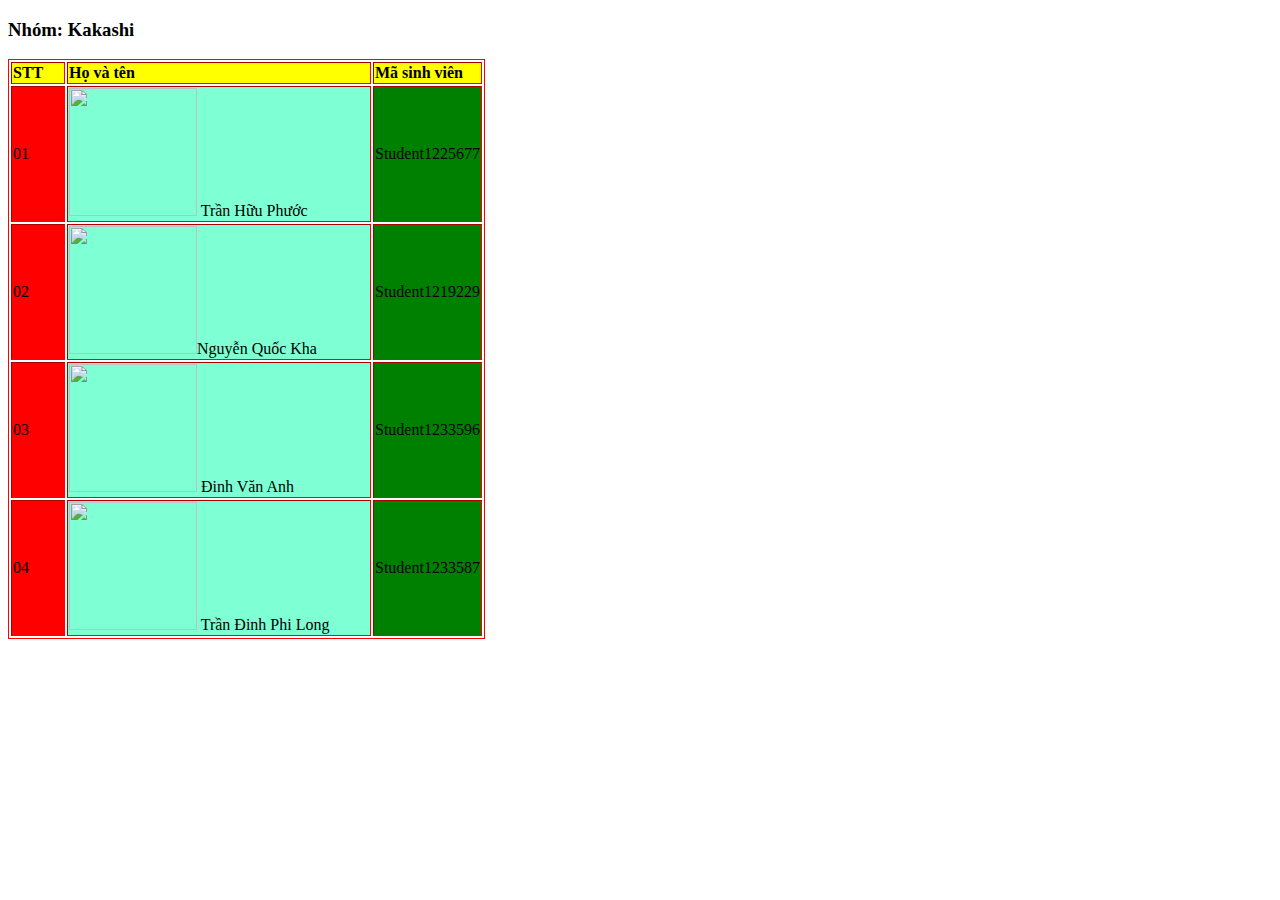
==== index.html @ 65c8c21d "taometroi" ====
<!DOCTYPE html>
<html lang="en">
<head>
    <meta charset="UTF-8">
    <link rel="stylesheet" href="kakashi.css">
    <link rel="stylesheet" href="<link rel="stylesheet" href="https://maxcdn.bootstrapcdn.com/bootstrap/4.0.0/css/bootstrap.min.css" integrity="sha384-Gn5384xqQ1aoWXA+058RXPxPg6fy4IWvTNh0E263XmFcJlSAwiGgFAW/dAiS6JXm" crossorigin="anonymous"">

</head>
<body>
      <h3>Nhóm: Kakashi</h3>
<div>
    <table border="3" id="table">
        <tr id="cot1">
            <td width="50" id="stt"><b>STT</b></td>
            <td width="300" id="hovaten"><b>Họ và tên</b></td>
            <td id="masinhvien"><b>Mã sinh viên</b></td>
        </tr>
        <tr id="cot2">
            <td id="contentstt">01</td>
            <td id="ten"><img src="http://bit.ly/34d6TUJ" width="128" height="128"> Trần Hữu Phước</td>
            <td id="contentmsv">Student1225677</td>
        </tr>
        <tr id="cot3">
            <td id="contentstt">02</td>
            <td id="ten"><img src="https://scontent.fsgn2-1.fna.fbcdn.net/v/t1.15752-9/53111248_432333160843187_8096403108357210112_n.jpg?_nc_cat=107&_nc_ohc=N2J0aei22U0AQmLQO62L-eH2Q2ZMVF4iNWCgOKDnzt9bw2sQPDjONs4vA&_nc_ht=scontent.fsgn2-1.fna&oh=a6ff3f93252c0d8cf4b216f3732438df&oe=5E7F62A6" width="128" height="128">Nguyễn Quốc Kha</td>
            <td id="contentmsv">Student1219229</td>
        </tr>
        <tr id="cot4">
            <td id="contentstt">03</td>
            <td id="ten"><img src="https://scontent.fsgn5-4.fna.fbcdn.net/v/t1.15752-9/78754165_2451959195065100_3297506951625179136_n.jpg?_nc_cat=102&_nc_ohc=rsfgSisjJUAAQnuGOQiiXj_PUxI8gHmNqn-l2BYh3b42h5fDUqGAMcirQ&_nc_ht=scontent.fsgn5-4.fna&oh=d215e3aa551a04769552b9bc31339d81&oe=5E8913A0" width="128" height="128"> Đinh Văn Anh</td>
            <td id="contentmsv">Student1233596</td>
        </tr>
        <tr id="cot5">
            <td id="contentstt">04</td>
            <td id="ten"><img src="https://scontent.fsgn5-2.fna.fbcdn.net/v/t1.0-9/44675098_366068740798901_9178908963448553472_n.jpg?_nc_cat=105&_nc_ohc=o1l1ieRGtesAQnl3t2pwUmgtSk9T5Akgxq-MDubVCGyVKbJSPD7TIGNKw&_nc_ht=scontent.fsgn5-2.fna&oh=177c70451509ccfd38fa6dabeb3867cc&oe=5E512C77" width="128" height="128"> Trần Đinh Phi Long</td>
            <td id="contentmsv">Student1233587</td>
        </tr>
    </table>
</div>
</body>
</html>
---- kakashi.css ----
#table{
    border: 1px solid red;
}
#stt{
    background-color: yellow;
}
#hovaten{
    background-color: yellow;
}
#masinhvien{
    background-color: yellow;
}
#contentmsv{
    background-color: green;
    font-family: lato;
}
#contentstt{
    background-color: red;
}
#ten{
    background-color: aquamarine;
}
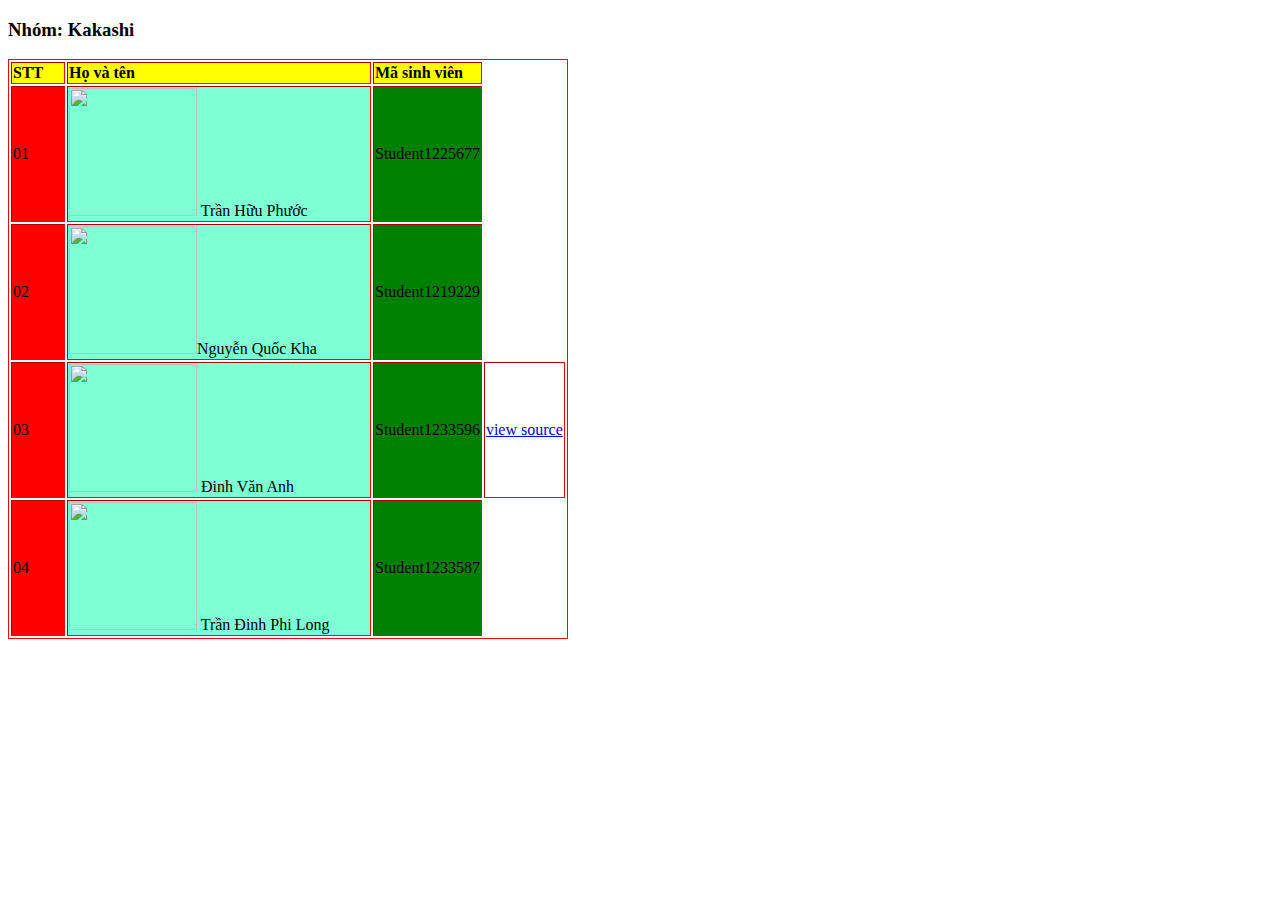
==== commit c4affc47: "view" ====
--- a/index.html
+++ b/index.html
@@ -29,6 +29,9 @@
             <td id="contentstt">03</td>
             <td id="ten"><img src="https://scontent.fsgn5-4.fna.fbcdn.net/v/t1.15752-9/78754165_2451959195065100_3297506951625179136_n.jpg?_nc_cat=102&_nc_ohc=rsfgSisjJUAAQnuGOQiiXj_PUxI8gHmNqn-l2BYh3b42h5fDUqGAMcirQ&_nc_ht=scontent.fsgn5-4.fna&oh=d215e3aa551a04769552b9bc31339d81&oe=5E8913A0" width="128" height="128"> Đinh Văn Anh</td>
             <td id="contentmsv">Student1233596</td>
+            <td>
+                <a href="https://github.com/Senjukima-byte/Readme">view source</a>
+            </td>
         </tr>
         <tr id="cot5">
             <td id="contentstt">04</td>
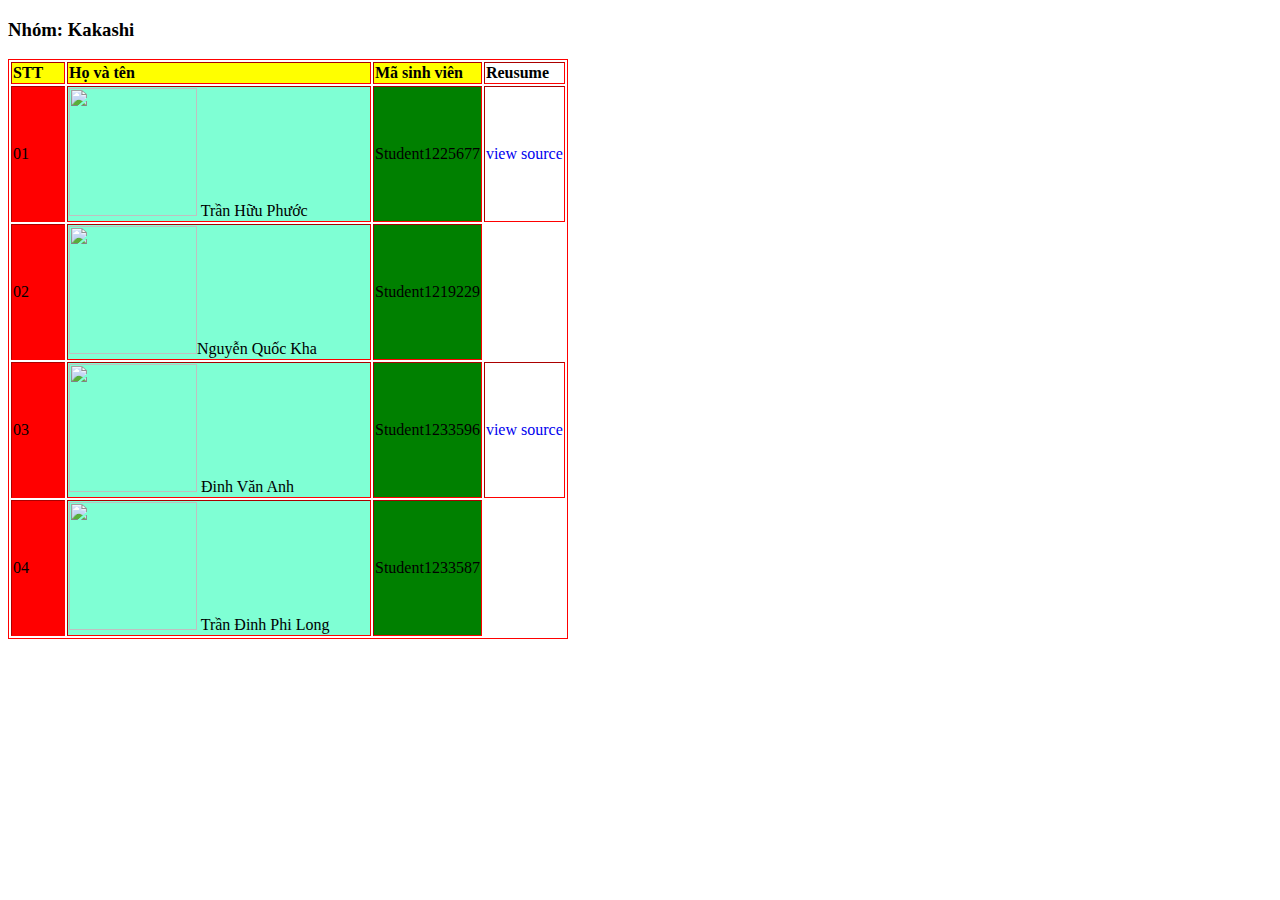
==== commit f49404e6: "view source" ====
--- a/index.html
+++ b/index.html
@@ -14,11 +14,13 @@
             <td width="50" id="stt"><b>STT</b></td>
             <td width="300" id="hovaten"><b>Họ và tên</b></td>
             <td id="masinhvien"><b>Mã sinh viên</b></td>
+            <td><b>Reusume</b></td>
         </tr>
         <tr id="cot2">
             <td id="contentstt">01</td>
             <td id="ten"><img src="http://bit.ly/34d6TUJ" width="128" height="128"> Trần Hữu Phước</td>
             <td id="contentmsv">Student1225677</td>
+            <td><a href="http://bit.ly/2KZ14Th" id="github">view source</a></td>
         </tr>
         <tr id="cot3">
             <td id="contentstt">02</td>
@@ -30,7 +32,7 @@
             <td id="ten"><img src="https://scontent.fsgn5-4.fna.fbcdn.net/v/t1.15752-9/78754165_2451959195065100_3297506951625179136_n.jpg?_nc_cat=102&_nc_ohc=rsfgSisjJUAAQnuGOQiiXj_PUxI8gHmNqn-l2BYh3b42h5fDUqGAMcirQ&_nc_ht=scontent.fsgn5-4.fna&oh=d215e3aa551a04769552b9bc31339d81&oe=5E8913A0" width="128" height="128"> Đinh Văn Anh</td>
             <td id="contentmsv">Student1233596</td>
             <td>
-                <a href="https://github.com/Senjukima-byte/Readme">view source</a>
+                <a href="https://github.com/Senjukima-byte/Readme" id="github">view source</a>
             </td>
         </tr>
         <tr id="cot5">
--- a/kakashi.css
+++ b/kakashi.css
@@ -19,4 +19,8 @@
 }
 #ten{
     background-color: aquamarine;
+}
+#github{
+    text-decoration: none;
+
 }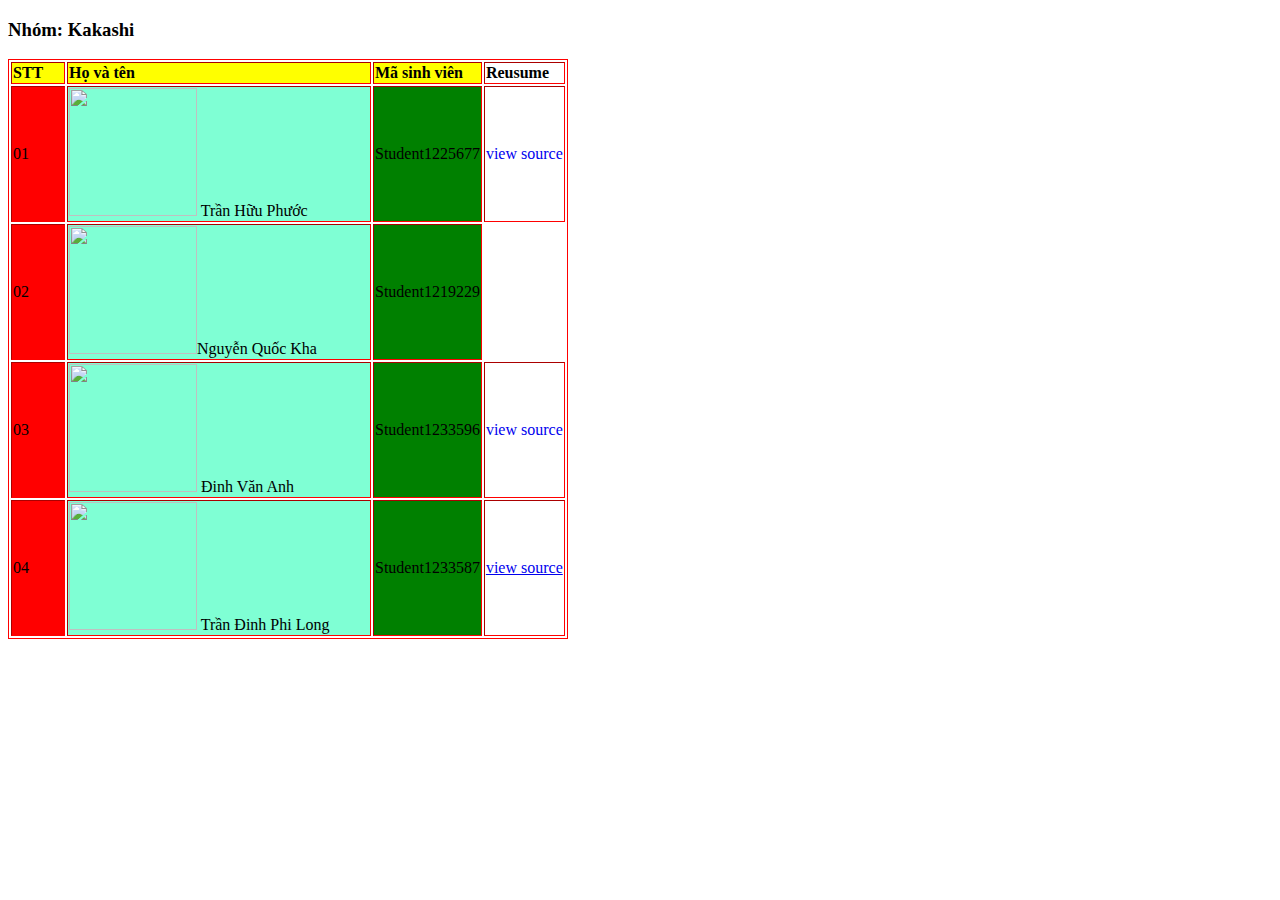
==== commit d830b44a: "v s" ====
--- a/index.html
+++ b/index.html
@@ -39,6 +39,7 @@
             <td id="contentstt">04</td>
             <td id="ten"><img src="https://scontent.fsgn5-2.fna.fbcdn.net/v/t1.0-9/44675098_366068740798901_9178908963448553472_n.jpg?_nc_cat=105&_nc_ohc=o1l1ieRGtesAQnl3t2pwUmgtSk9T5Akgxq-MDubVCGyVKbJSPD7TIGNKw&_nc_ht=scontent.fsgn5-2.fna&oh=177c70451509ccfd38fa6dabeb3867cc&oe=5E512C77" width="128" height="128"> Trần Đinh Phi Long</td>
             <td id="contentmsv">Student1233587</td>
+            <td><a href="https://github.com/longken2124/LongKen"> view source </a></td>
         </tr>
     </table>
 </div>
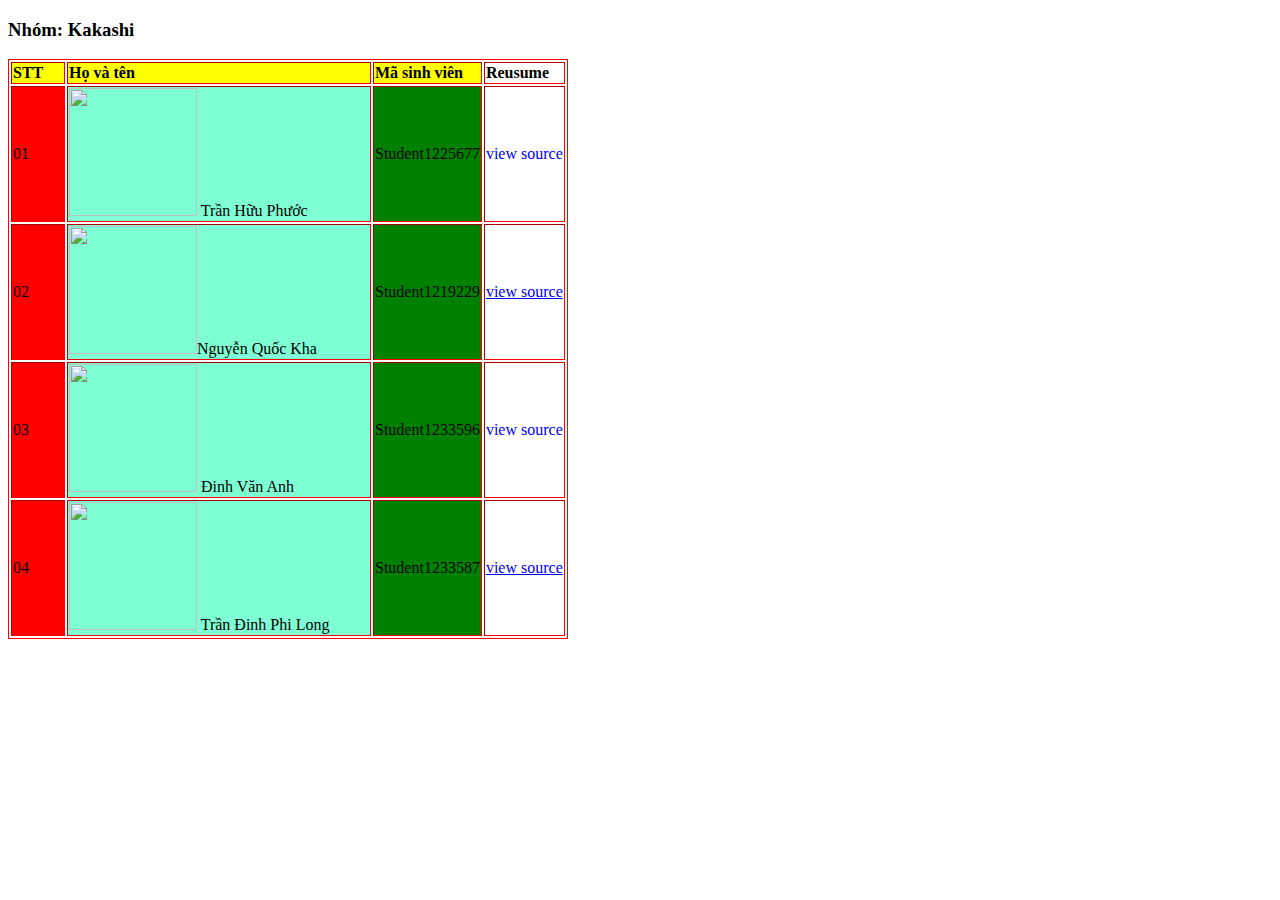
==== commit c3cae60c: "VSQK" ====
--- a/index.html
+++ b/index.html
@@ -26,6 +26,7 @@
             <td id="contentstt">02</td>
             <td id="ten"><img src="https://scontent.fsgn2-1.fna.fbcdn.net/v/t1.15752-9/53111248_432333160843187_8096403108357210112_n.jpg?_nc_cat=107&_nc_ohc=N2J0aei22U0AQmLQO62L-eH2Q2ZMVF4iNWCgOKDnzt9bw2sQPDjONs4vA&_nc_ht=scontent.fsgn2-1.fna&oh=a6ff3f93252c0d8cf4b216f3732438df&oe=5E7F62A6" width="128" height="128">Nguyễn Quốc Kha</td>
             <td id="contentmsv">Student1219229</td>
+            <td><a href="https://github.com/KhaLA62/QKha0312"> view source </a></td>
         </tr>
         <tr id="cot4">
             <td id="contentstt">03</td>
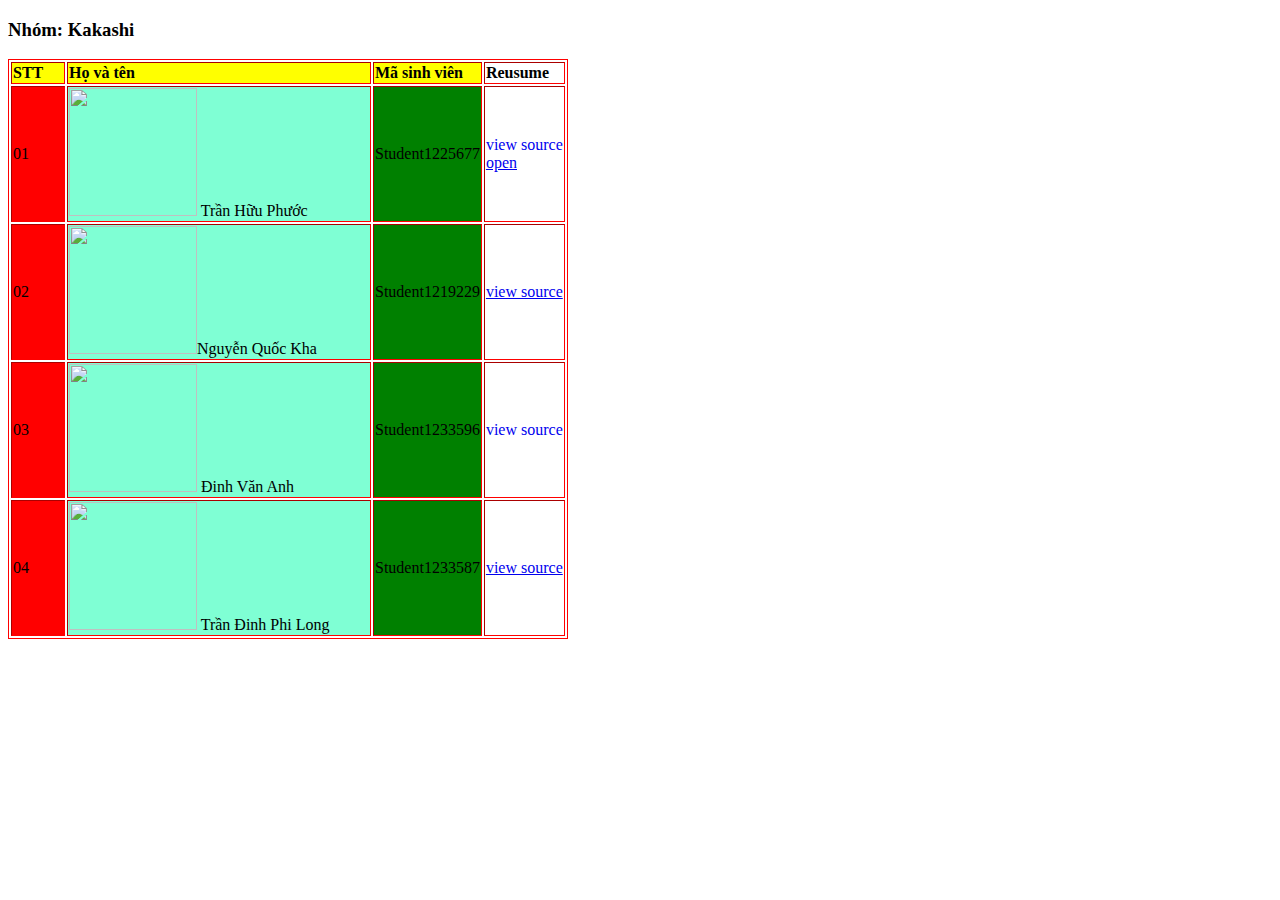
==== commit 4559bf06: "link phuoc resume" ====
--- a/index.html
+++ b/index.html
@@ -20,7 +20,11 @@
             <td id="contentstt">01</td>
             <td id="ten"><img src="http://bit.ly/34d6TUJ" width="128" height="128"> Trần Hữu Phước</td>
             <td id="contentmsv">Student1225677</td>
-            <td><a href="http://bit.ly/2KZ14Th" id="github">view source</a></td>
+            <td>
+                <a href="https://github.com/tranhuuhphuoc234/phuoctran123" id="github">view source</a>
+                <br>
+                <a href="resume\git_cloned\phuoctran123\index.html">open</a>
+            </td>
         </tr>
         <tr id="cot3">
             <td id="contentstt">02</td>
@@ -40,6 +44,7 @@
             <td id="contentstt">04</td>
             <td id="ten"><img src="https://scontent.fsgn5-2.fna.fbcdn.net/v/t1.0-9/44675098_366068740798901_9178908963448553472_n.jpg?_nc_cat=105&_nc_ohc=o1l1ieRGtesAQnl3t2pwUmgtSk9T5Akgxq-MDubVCGyVKbJSPD7TIGNKw&_nc_ht=scontent.fsgn5-2.fna&oh=177c70451509ccfd38fa6dabeb3867cc&oe=5E512C77" width="128" height="128"> Trần Đinh Phi Long</td>
             <td id="contentmsv">Student1233587</td>
+
             <td><a href="https://github.com/longken2124/LongKen"> view source </a></td>
         </tr>
     </table>
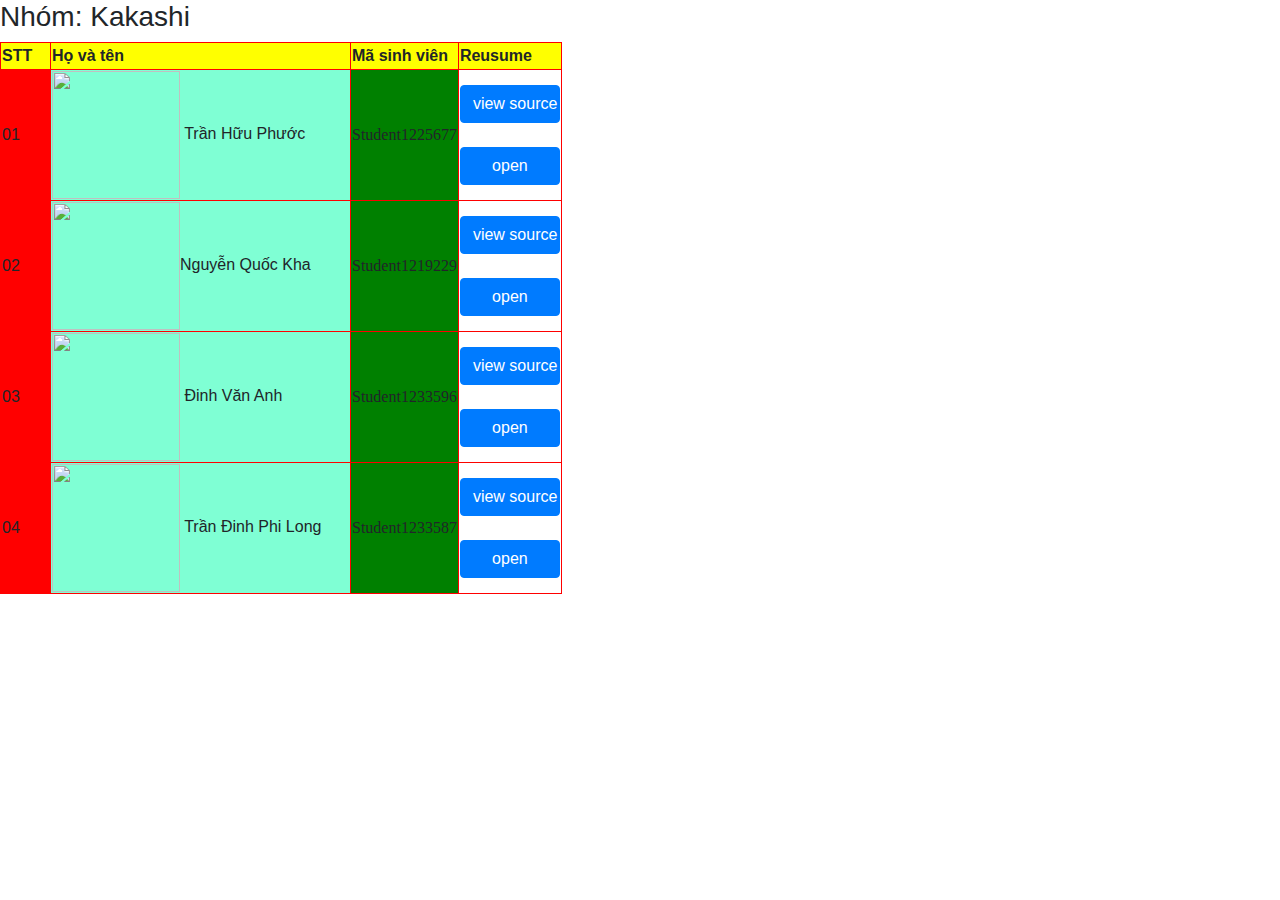
==== commit 0b972d85: "Phuoc fix table" ====
--- a/index.html
+++ b/index.html
@@ -3,8 +3,7 @@
 <head>
     <meta charset="UTF-8">
     <link rel="stylesheet" href="kakashi.css">
-    <link rel="stylesheet" href="<link rel="stylesheet" href="https://maxcdn.bootstrapcdn.com/bootstrap/4.0.0/css/bootstrap.min.css" integrity="sha384-Gn5384xqQ1aoWXA+058RXPxPg6fy4IWvTNh0E263XmFcJlSAwiGgFAW/dAiS6JXm" crossorigin="anonymous"">
-
+    <link rel="stylesheet" href="https://maxcdn.bootstrapcdn.com/bootstrap/4.0.0/css/bootstrap.min.css" integrity="sha384-Gn5384xqQ1aoWXA+058RXPxPg6fy4IWvTNh0E263XmFcJlSAwiGgFAW/dAiS6JXm" crossorigin="anonymous">
 </head>
 <body>
       <h3>Nhóm: Kakashi</h3>
@@ -14,38 +13,49 @@
             <td width="50" id="stt"><b>STT</b></td>
             <td width="300" id="hovaten"><b>Họ và tên</b></td>
             <td id="masinhvien"><b>Mã sinh viên</b></td>
-            <td><b>Reusume</b></td>
+            <td id="resume"><b>Reusume</b></td>
         </tr>
         <tr id="cot2">
             <td id="contentstt">01</td>
             <td id="ten"><img src="http://bit.ly/34d6TUJ" width="128" height="128"> Trần Hữu Phước</td>
             <td id="contentmsv">Student1225677</td>
             <td>
-                <a href="https://github.com/tranhuuhphuoc234/phuoctran123" id="github">view source</a>
+                <a href="https://github.com/tranhuuhphuoc234/phuoctran123" id="github"><button type="button" class="btn btn-primary" style="width: 100px">view source</button></a>
                 <br>
-                <a href="resume\git_cloned\phuoctran123\index.html">open</a>
+                <br>
+                <a href="resume\git_cloned\phuoctran123\index.html"><button type="button" class="btn btn-primary" style="width: 100px">open</button></a>
             </td>
         </tr>
         <tr id="cot3">
             <td id="contentstt">02</td>
             <td id="ten"><img src="https://scontent.fsgn2-1.fna.fbcdn.net/v/t1.15752-9/53111248_432333160843187_8096403108357210112_n.jpg?_nc_cat=107&_nc_ohc=N2J0aei22U0AQmLQO62L-eH2Q2ZMVF4iNWCgOKDnzt9bw2sQPDjONs4vA&_nc_ht=scontent.fsgn2-1.fna&oh=a6ff3f93252c0d8cf4b216f3732438df&oe=5E7F62A6" width="128" height="128">Nguyễn Quốc Kha</td>
             <td id="contentmsv">Student1219229</td>
-            <td><a href="https://github.com/KhaLA62/QKha0312"> view source </a></td>
+            <td><a href="https://github.com/KhaLA62/QKha0312"><button type="button" class="btn btn-primary" style="width: 100px">view source</button></a>
+                <br>
+                <br>
+            <a href=""><button type="button" class="btn btn-primary" style="width: 100px">open</button></a>
+            </td>
         </tr>
         <tr id="cot4">
             <td id="contentstt">03</td>
             <td id="ten"><img src="https://scontent.fsgn5-4.fna.fbcdn.net/v/t1.15752-9/78754165_2451959195065100_3297506951625179136_n.jpg?_nc_cat=102&_nc_ohc=rsfgSisjJUAAQnuGOQiiXj_PUxI8gHmNqn-l2BYh3b42h5fDUqGAMcirQ&_nc_ht=scontent.fsgn5-4.fna&oh=d215e3aa551a04769552b9bc31339d81&oe=5E8913A0" width="128" height="128"> Đinh Văn Anh</td>
             <td id="contentmsv">Student1233596</td>
-            <td>
-                <a href="https://github.com/Senjukima-byte/Readme" id="github">view source</a>
+            <td><a href="https://github.com/Senjukima-byte/Readme" id="github"><button type="button" class="btn btn-primary" style="width: 100px">view source</button></a>
+                <br>
+                <br>
+             <a href=""><button type="button" class="btn btn-primary" style="width: 100px">open</button></a>
             </td>
         </tr>
         <tr id="cot5">
             <td id="contentstt">04</td>
             <td id="ten"><img src="https://scontent.fsgn5-2.fna.fbcdn.net/v/t1.0-9/44675098_366068740798901_9178908963448553472_n.jpg?_nc_cat=105&_nc_ohc=o1l1ieRGtesAQnl3t2pwUmgtSk9T5Akgxq-MDubVCGyVKbJSPD7TIGNKw&_nc_ht=scontent.fsgn5-2.fna&oh=177c70451509ccfd38fa6dabeb3867cc&oe=5E512C77" width="128" height="128"> Trần Đinh Phi Long</td>
             <td id="contentmsv">Student1233587</td>
+            <td><a href="https://github.com/longken2124/LongKen"><button type="button" class="btn btn-primary" style="width: 100px">view source</button></a>
+                <br>
+                <br>
+            <a href=""><button type="button" class="btn btn-primary" style="width: 100px">open</button></a>
+            </td>
 
-            <td><a href="https://github.com/longken2124/LongKen"> view source </a></td>
         </tr>
     </table>
 </div>
--- a/kakashi.css
+++ b/kakashi.css
@@ -1,14 +1,5 @@
 #table{
     border: 1px solid red;
-}
-#stt{
-    background-color: yellow;
-}
-#hovaten{
-    background-color: yellow;
-}
-#masinhvien{
-    background-color: yellow;
 }
 #contentmsv{
     background-color: green;
@@ -23,4 +14,10 @@
 #github{
     text-decoration: none;
 
+}
+#hovaten, #stt, #masinhvien, #resume{
+    background: yellow;
+}
+body > div{
+    margin: auto;
 }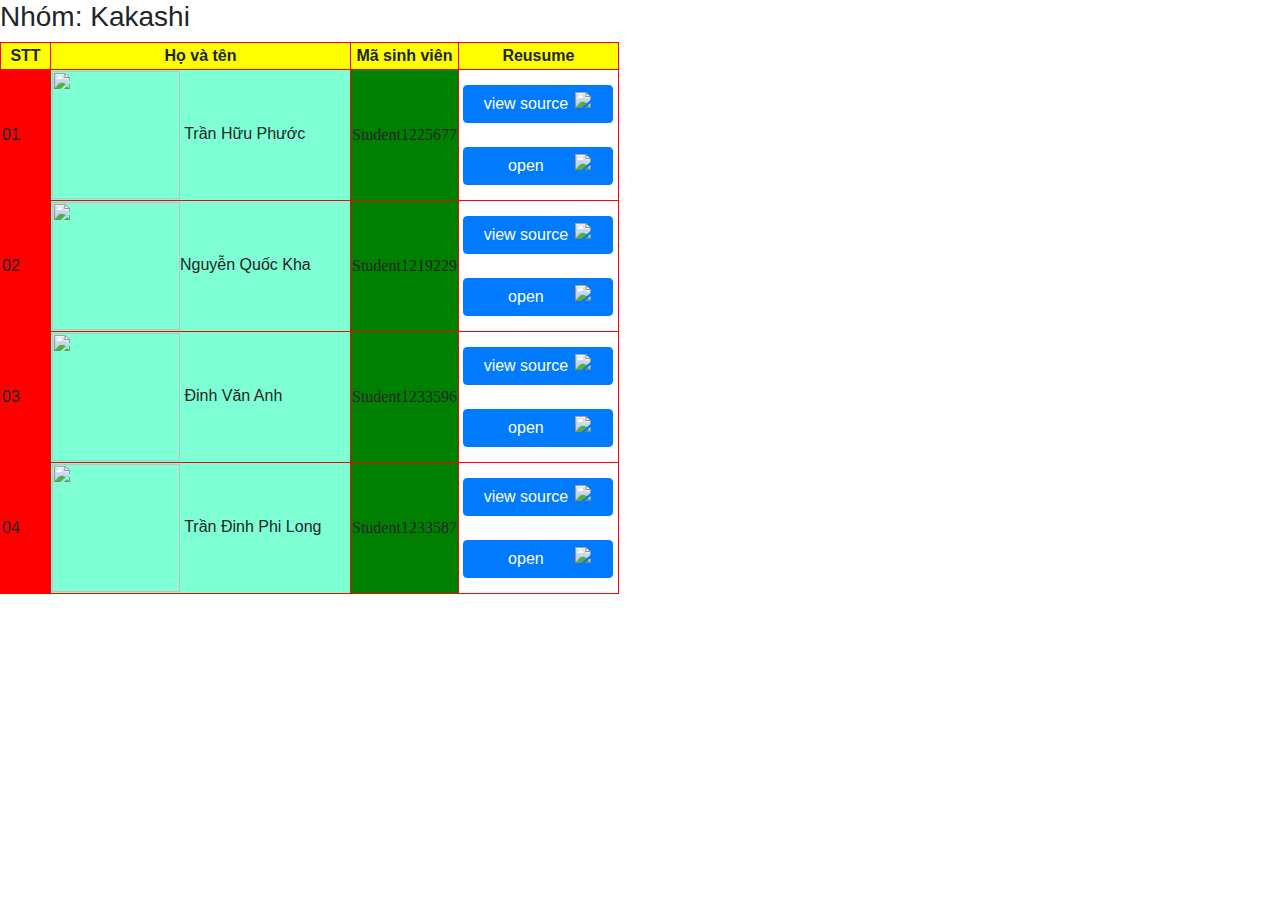
==== commit 577d1709: "logo" ====
--- a/index.html
+++ b/index.html
@@ -15,45 +15,56 @@
             <td id="masinhvien"><b>Mã sinh viên</b></td>
             <td id="resume"><b>Reusume</b></td>
         </tr>
+
+<!--                        PHƯỚC-->
         <tr id="cot2">
             <td id="contentstt">01</td>
             <td id="ten"><img src="http://bit.ly/34d6TUJ" width="128" height="128"> Trần Hữu Phước</td>
             <td id="contentmsv">Student1225677</td>
-            <td>
-                <a href="https://github.com/tranhuuhphuoc234/phuoctran123" id="github"><button type="button" class="btn btn-primary" style="width: 100px">view source</button></a>
+            <td id="viewsource">
+                <a href="https://github.com/tranhuuhphuoc234/phuoctran123" id="github"><button type="button" class="btn btn-primary"">view source <img src="https://image.flaticon.com/icons/svg/25/25231.svg" id="icongithub"></button></a>
                 <br>
                 <br>
-                <a href="resume\git_cloned\phuoctran123\index.html"><button type="button" class="btn btn-primary" style="width: 100px">open</button></a>
+                <a href="resume\git_cloned\phuoctran123\index.html"><button type="button" class="btn btn-primary"">open <img src="https://simpleicon.com/wp-content/uploads/folder-2.png" id="iconopen"></button></a>
             </td>
         </tr>
+
+<!--                        KHA-->
         <tr id="cot3">
             <td id="contentstt">02</td>
             <td id="ten"><img src="https://scontent.fsgn2-1.fna.fbcdn.net/v/t1.15752-9/53111248_432333160843187_8096403108357210112_n.jpg?_nc_cat=107&_nc_ohc=N2J0aei22U0AQmLQO62L-eH2Q2ZMVF4iNWCgOKDnzt9bw2sQPDjONs4vA&_nc_ht=scontent.fsgn2-1.fna&oh=a6ff3f93252c0d8cf4b216f3732438df&oe=5E7F62A6" width="128" height="128">Nguyễn Quốc Kha</td>
             <td id="contentmsv">Student1219229</td>
-            <td><a href="https://github.com/KhaLA62/QKha0312"><button type="button" class="btn btn-primary" style="width: 100px">view source</button></a>
+            <td  id="viewsource">
+                <a href="https://github.com/KhaLA62/QKha0312"><button type="button" class="btn btn-primary" >view source<img src="https://image.flaticon.com/icons/svg/25/25231.svg" id="icongithub"></button></a>
                 <br>
                 <br>
-            <a href=""><button type="button" class="btn btn-primary" style="width: 100px">open</button></a>
+            <a href=""><button type="button" class="btn btn-primary">open <img src="https://simpleicon.com/wp-content/uploads/folder-2.png" id="iconopen"></button></a>
             </td>
         </tr>
+
+<!--                        VĂN ANH -->
         <tr id="cot4">
             <td id="contentstt">03</td>
             <td id="ten"><img src="https://scontent.fsgn5-4.fna.fbcdn.net/v/t1.15752-9/78754165_2451959195065100_3297506951625179136_n.jpg?_nc_cat=102&_nc_ohc=rsfgSisjJUAAQnuGOQiiXj_PUxI8gHmNqn-l2BYh3b42h5fDUqGAMcirQ&_nc_ht=scontent.fsgn5-4.fna&oh=d215e3aa551a04769552b9bc31339d81&oe=5E8913A0" width="128" height="128"> Đinh Văn Anh</td>
             <td id="contentmsv">Student1233596</td>
-            <td><a href="https://github.com/Senjukima-byte/Readme" id="github"><button type="button" class="btn btn-primary" style="width: 100px">view source</button></a>
+            <td id="viewsource">
+                <a href="https://github.com/Senjukima-byte/Readme" id="github"><button type="button" class="btn btn-primary">view source <img src="https://image.flaticon.com/icons/svg/25/25231.svg" id="icongithub"></button></a>
                 <br>
                 <br>
-             <a href=""><button type="button" class="btn btn-primary" style="width: 100px">open</button></a>
+             <a href=""><button type="button" class="btn btn-primary" >open <img src="https://simpleicon.com/wp-content/uploads/folder-2.png" id="iconopen"></button></a>
             </td>
         </tr>
+
+<!--                            LONG KEN-->
         <tr id="cot5">
             <td id="contentstt">04</td>
             <td id="ten"><img src="https://scontent.fsgn5-2.fna.fbcdn.net/v/t1.0-9/44675098_366068740798901_9178908963448553472_n.jpg?_nc_cat=105&_nc_ohc=o1l1ieRGtesAQnl3t2pwUmgtSk9T5Akgxq-MDubVCGyVKbJSPD7TIGNKw&_nc_ht=scontent.fsgn5-2.fna&oh=177c70451509ccfd38fa6dabeb3867cc&oe=5E512C77" width="128" height="128"> Trần Đinh Phi Long</td>
             <td id="contentmsv">Student1233587</td>
-            <td><a href="https://github.com/longken2124/LongKen"><button type="button" class="btn btn-primary" style="width: 100px">view source</button></a>
+            <td id="viewsource">
+                <a href="https://github.com/longken2124/LongKen"><button type="button" class="btn btn-primary" >view source <img src="https://image.flaticon.com/icons/svg/25/25231.svg" id="icongithub"></button></a>
                 <br>
                 <br>
-            <a href=""><button type="button" class="btn btn-primary" style="width: 100px">open</button></a>
+            <a href=""><button type="button" class="btn btn-primary">open <img src="https://simpleicon.com/wp-content/uploads/folder-2.png" id="iconopen"></button></a>
             </td>
 
         </tr>
--- a/kakashi.css
+++ b/kakashi.css
@@ -17,7 +17,26 @@
 }
 #hovaten, #stt, #masinhvien, #resume{
     background: yellow;
+    text-align: center;
 }
-body > div{
-    margin: auto;
+
+#resume{
+    width: 160px;
+}
+/*body > div{*/
+/*    margin: auto;*/
+/*}*/
+button{
+    width: 150px;
+}
+#viewsource{
+    text-align: center;
+}
+#iconopen{
+    float: right;
+    width: 25px;
+}
+#icongithub{
+    float: right;
+    width: 25px;
 }